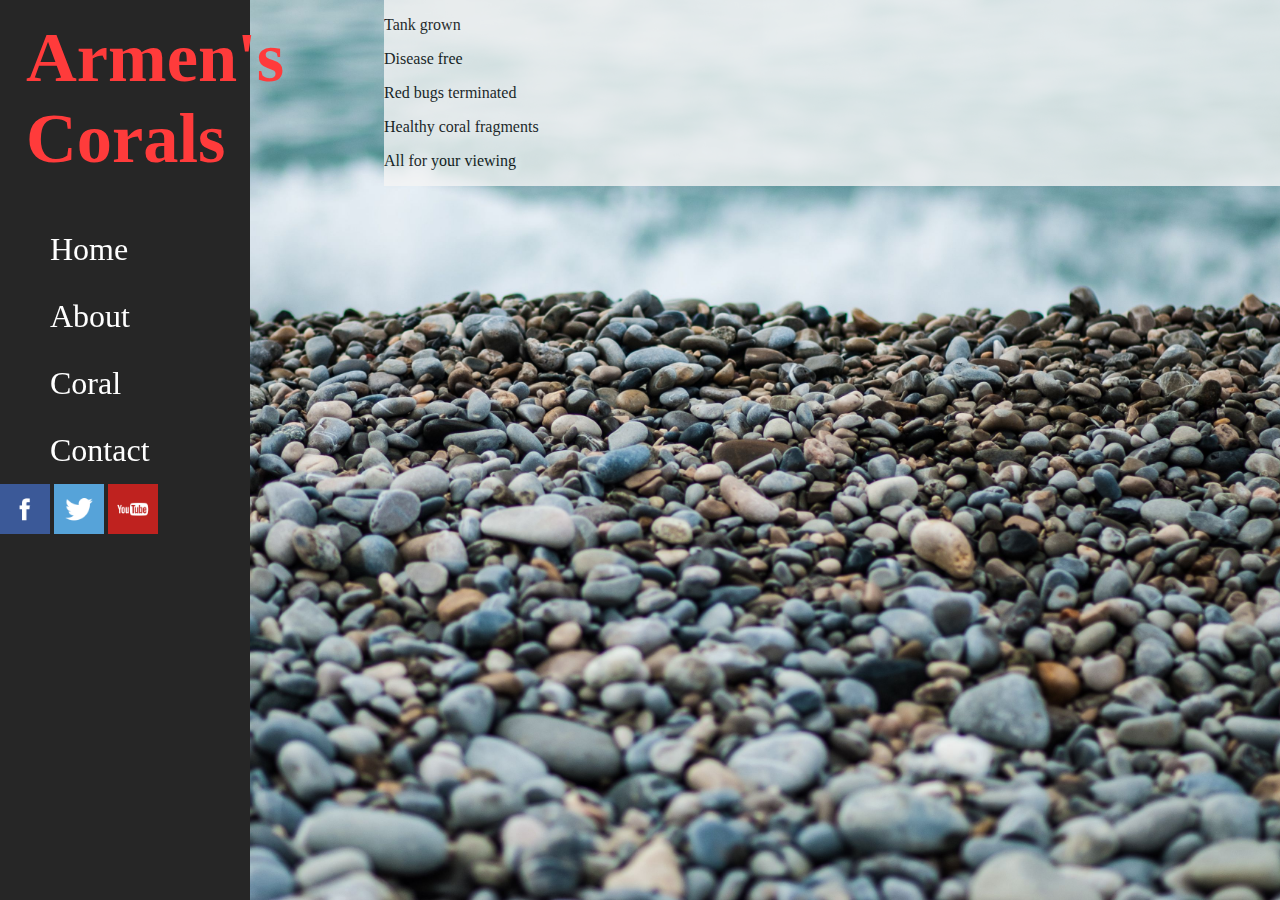
==== index.html @ 4e3ab1ea "Nav hover" ====
<!DOCTYPE html>
<html>

<head>
    <meta http-equiv="Content-Type" content="text/html" charset="UTF-8" />
    <meta name="viewport" content="width=device-width, maximum-scale=1.0, minimum-scale=1.0, initial-scale=1.0" />
    <title>Armen's Corals</title>
    <link rel="stylesheet" type="text/css" media="only and screen and (min-width:50px) and (max-width:500px)" href="assets/css/mobile.css" />
    <link rel="icon" type="image/x-icon" href="favicon.ico" />
    <link rel="stylesheet" href="assets/css/desktop.css">
    <link href="assets/css/hover.css" rel="stylesheet" media="all">
</head>

<body>

    <div class="page_wrap">

        <!-- PARALLAX GOES HERE -->

        <div id="parallax">

        </div>

        <!-- SIDE NAVIGATION (RESPONSIVE) -->
        <div id="nav-head_wrap">

            <div id="nav_wrap">
                <div class="title_wrap">
                    <h1>Armen's Corals</h1>
                </div>


            </div>
            <ul id="nav">
                    <li class="nav_list"><a href="#" class="nav_link hvr-underline-from-right">Home</a>
                    </li>
                    <li class="nav_list"><a href="#" class="nav_link hvr-underline-from-right">About</a>
                    </li>
                    <li class="nav_list"><a href="#" class="nav_link hvr-underline-from-right">Coral</a>
                    </li>
                    <li class="nav_list"><a href="#" class="nav_link hvr-underline-from-right">Contact</a>
                    </li>
                </ul>
            <header id="contain_head">

                <img src="assets/icons/128-facebook.png" alt="Facebook Icon" width="50px" height="50px">
                <img src="assets/icons/128-twitter.png" alt="Twitter Icon" width="50px" height="50px">
                <img src="assets/icons/128-youtube-2.png" alt="Youtube Icon" width="50px" height="50px">

            </header>

        </div>

        <div id="wrapping_body">
            <div class="body_wrap">
                <p>Tank grown</p>
                <p>Disease free</p>
                <p>Red bugs terminated</p>
                <p>Healthy coral fragments</p>
                <p>All for your viewing</p>
            </div>
        </div>

        <div class="bottom_swipe">

        </div>

        <div id="right_arrow">

        </div>
    </div>

</body>

</html>
---- assets/css/desktop.css ----
/* Generated by Font Squirrel (http://www.fontsquirrel.com) on May 14, 2015 */



@font-face {
    font-family: 'quicksandregular';
    src: url('../fonts/quicksand/quicksand-regular-webfont.eot');
    src: url('../fonts/quicksand/quicksand-regular-webfont.eot?#iefix') format('embedded-opentype'),
         url('../fonts/quicksand/quicksand-regular-webfont.woff2') format('woff2'),
         url('../fonts/quicksand/quicksand-regular-webfont.woff') format('woff'),
         url('../fonts/quicksand/quicksand-regular-webfont.ttf') format('truetype'),
         url('../fonts/quicksand/quicksand-regular-webfont.svg#quicksandregular') format('svg');
    font-weight: normal;
    font-style: normal;

}
/* THIS IS A RESET FOR SELECT ELEMENTS */
ul, menu, dir {
  display: block;
  list-style-type: none;
  -webkit-margin-before: 0em;
  -webkit-margin-after: 0em;
  -webkit-margin-start: 0px;
  -webkit-margin-end: 0px;
  -webkit-padding-start: 0px;
}
/* END OF RESET ELEMENTS*/

body{
    background: url('../img/bg_ocean.jpg') no-repeat center center fixed;
  -webkit-background-size: cover;
  -moz-background-size: cover;
  -o-background-size: cover;
  background-size: cover;
    margin: 0;
}

#wrapping_body{
    background-color: whitesmoke;
    opacity: 0.8;
    width: 70%;
    float: right;
}
#nav-head_wrap{
    background-color: #262626;
    width: 250px;
    height: 100%;
    position: fixed;
}

.nav_list{
    list-style-type: none;
}
.nav_link{
    color: white;
    text-decoration: none;
}
.title_wrap{
    color: #FF3B3B;
    font-family: pristina;
    font-size: 2.2em;
    margin-left: 26px;
    margin-top: -30px;
    margin-bottom: -10px;
}

.nav_link{
    font-family: 'quicksand';
    font-size: 2em;
    padding-right: 50px;
    padding-left: 50px;
    padding-bottom: 15px;
    padding-top: 15px;
    transition: background-color 0.5s ease;
}


.nav_link:hover{
    background-color: #333333;
}
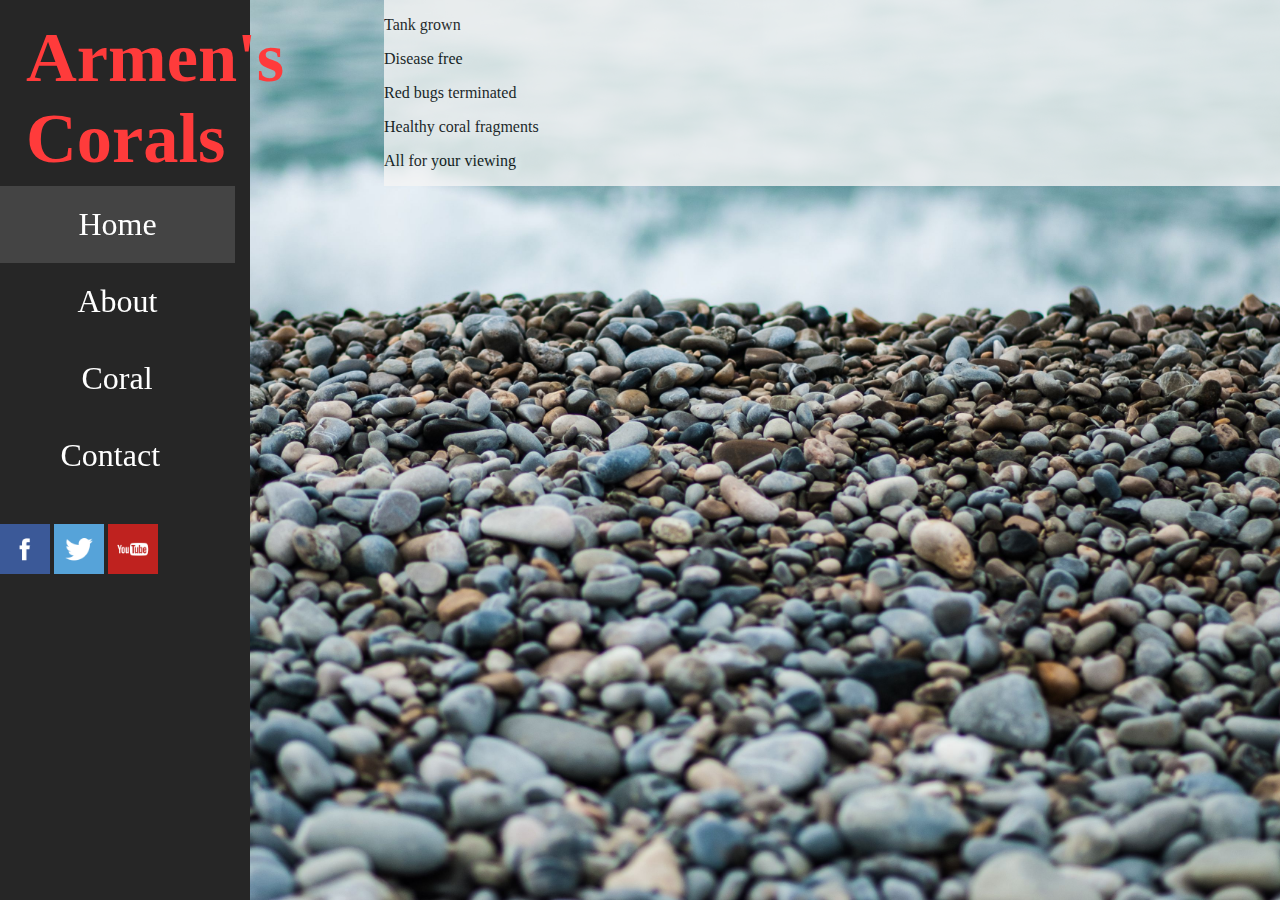
==== commit bad9a7f4: "Major additions" ====
--- a/index.html
+++ b/index.html
@@ -11,7 +11,7 @@
     <link href="assets/css/hover.css" rel="stylesheet" media="all">
 </head>
 
-<body>
+<body id="home">
 
     <div class="page_wrap">
 
@@ -32,13 +32,13 @@
 
             </div>
             <ul id="nav">
-                    <li class="nav_list"><a href="#" class="nav_link hvr-underline-from-right">Home</a>
+                    <li class="nav_list"><a href="index.html" id="nav_link1" class="nav_link hvr-underline-from-right">Home</a>
                     </li>
-                    <li class="nav_list"><a href="#" class="nav_link hvr-underline-from-right">About</a>
+                    <li class="nav_list"><a href="#" id="nav_link2" class="nav_link hvr-underline-from-right">About</a>
                     </li>
-                    <li class="nav_list"><a href="#" class="nav_link hvr-underline-from-right">Coral</a>
+                    <li class="nav_list"><a href="#" id="nav_link3" class="nav_link hvr-underline-from-right">Coral</a>
                     </li>
-                    <li class="nav_list"><a href="#" class="nav_link hvr-underline-from-right">Contact</a>
+                    <li class="nav_list"><a href="#" id="nav_link4" class="nav_link hvr-underline-from-right">Contact</a>
                     </li>
                 </ul>
             <header id="contain_head">
--- a/assets/css/desktop.css
+++ b/assets/css/desktop.css
@@ -26,7 +26,7 @@
 }
 /* END OF RESET ELEMENTS*/
 
-body{
+#home{
     background: url('../img/bg_ocean.jpg') no-repeat center center fixed;
   -webkit-background-size: cover;
   -moz-background-size: cover;
@@ -61,20 +61,50 @@
     font-size: 2.2em;
     margin-left: 26px;
     margin-top: -30px;
-    margin-bottom: -10px;
+    margin-bottom: -40px;
 }
 
 .nav_link{
     font-family: 'quicksand';
     font-size: 2em;
-    padding-right: 50px;
-    padding-left: 50px;
-    padding-bottom: 15px;
-    padding-top: 15px;
-    transition: background-color 0.5s ease;
+    padding-bottom: 20px;
+    padding-top: 20px;
+    transition: background-color 0.6s ease;
+
 }
 
 
 .nav_link:hover{
     background-color: #333333;
 }
+.nav_link:visited{
+    color: white;
+}
+#nav_link1{
+    padding-left: 78.5px;
+    padding-right: 78.5px;
+}
+#nav_link2{
+        padding-left: 77.5px;
+    padding-right: 77.5px;
+}
+#nav_link3{
+        padding-left: 81.5px;
+    padding-right: 81.5px;
+}
+#nav_link4{
+        padding-left: 60.5px;
+    padding-right: 60.5px;
+}
+body#home a#nav_link1,
+body#about a#nav_link2,
+body#coral a#nav_link3,
+body#contact a#nav_link3 {
+    color: white;
+	background: #444444;
+}
+#contain_head{
+    margin-top: 30px;
+}
+#contain_head img{
+}
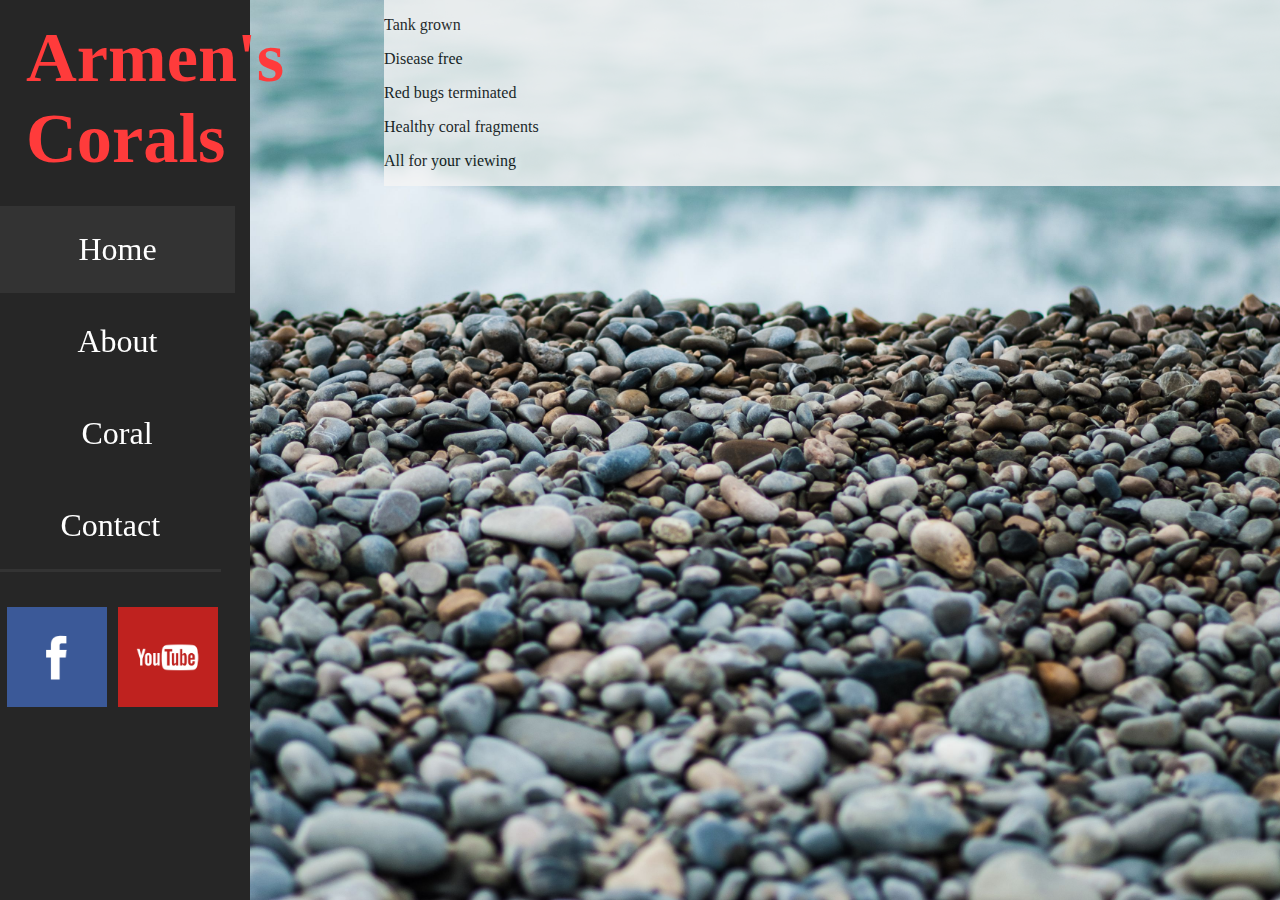
==== commit 48389b6a: "Major fixes" ====
--- a/index.html
+++ b/index.html
@@ -31,21 +31,20 @@
 
 
             </div>
-            <ul id="nav">
-                    <li class="nav_list"><a href="index.html" id="nav_link1" class="nav_link hvr-underline-from-right">Home</a>
-                    </li>
-                    <li class="nav_list"><a href="#" id="nav_link2" class="nav_link hvr-underline-from-right">About</a>
-                    </li>
-                    <li class="nav_list"><a href="#" id="nav_link3" class="nav_link hvr-underline-from-right">Coral</a>
-                    </li>
-                    <li class="nav_list"><a href="#" id="nav_link4" class="nav_link hvr-underline-from-right">Contact</a>
-                    </li>
-                </ul>
+            <ul id="nav" style="padding-left: 0px;">
+                <li class="nav_list"><a href="index.html" id="nav_link1" class="nav_link hvr-underline-from-right">Home</a>
+                </li>
+                <li class="nav_list"><a href="#" id="nav_link2" class="nav_link hvr-underline-from-right">About</a>
+                </li>
+                <li class="nav_list"><a href="#" id="nav_link3" class="nav_link hvr-underline-from-right">Coral</a>
+                </li>
+                <li class="nav_list"><a href="#" id="nav_link4" class="nav_link hvr-underline-from-right">Contact</a>
+                </li>
+            </ul>
             <header id="contain_head">
 
-                <img src="assets/icons/128-facebook.png" alt="Facebook Icon" width="50px" height="50px">
-                <img src="assets/icons/128-twitter.png" alt="Twitter Icon" width="50px" height="50px">
-                <img src="assets/icons/128-youtube-2.png" alt="Youtube Icon" width="50px" height="50px">
+                <img src="assets/icons/128-facebook.png" class="social-icons"alt="Facebook Icon">
+                <img src="assets/icons/128-youtube-2.png" class="social-icons" alt="Youtube Icon">
 
             </header>
 
--- a/assets/css/desktop.css
+++ b/assets/css/desktop.css
@@ -1,110 +1,118 @@
 /* Generated by Font Squirrel (http://www.fontsquirrel.com) on May 14, 2015 */
-
-
 
 @font-face {
     font-family: 'quicksandregular';
     src: url('../fonts/quicksand/quicksand-regular-webfont.eot');
-    src: url('../fonts/quicksand/quicksand-regular-webfont.eot?#iefix') format('embedded-opentype'),
-         url('../fonts/quicksand/quicksand-regular-webfont.woff2') format('woff2'),
-         url('../fonts/quicksand/quicksand-regular-webfont.woff') format('woff'),
-         url('../fonts/quicksand/quicksand-regular-webfont.ttf') format('truetype'),
-         url('../fonts/quicksand/quicksand-regular-webfont.svg#quicksandregular') format('svg');
+    src: url('../fonts/quicksand/quicksand-regular-webfont.eot?#iefix') format('embedded-opentype'), url('../fonts/quicksand/quicksand-regular-webfont.woff2') format('woff2'), url('../fonts/quicksand/quicksand-regular-webfont.woff') format('woff'), url('../fonts/quicksand/quicksand-regular-webfont.ttf') format('truetype'), url('../fonts/quicksand/quicksand-regular-webfont.svg#quicksandregular') format('svg');
     font-weight: normal;
     font-style: normal;
-
 }
 /* THIS IS A RESET FOR SELECT ELEMENTS */
-ul, menu, dir {
-  display: block;
-  list-style-type: none;
-  -webkit-margin-before: 0em;
-  -webkit-margin-after: 0em;
-  -webkit-margin-start: 0px;
-  -webkit-margin-end: 0px;
-  -webkit-padding-start: 0px;
+
+ul,
+menu,
+dir {
+    display: block;
+    list-style-type: none;
+    -webkit-margin-before: 0em;
+    -webkit-margin-after: 0em;
+    -webkit-margin-start: 0px;
+    -webkit-margin-end: 0px;
+    -webkit-padding-start: 0px;
 }
 /* END OF RESET ELEMENTS*/
 
-#home{
+#home {
     background: url('../img/bg_ocean.jpg') no-repeat center center fixed;
-  -webkit-background-size: cover;
-  -moz-background-size: cover;
-  -o-background-size: cover;
-  background-size: cover;
+    -webkit-background-size: cover;
+    -moz-background-size: cover;
+    -o-background-size: cover;
+    background-size: cover;
     margin: 0;
 }
 
-#wrapping_body{
+#wrapping_body {
     background-color: whitesmoke;
     opacity: 0.8;
     width: 70%;
     float: right;
 }
-#nav-head_wrap{
+
+#nav-head_wrap {
     background-color: #262626;
     width: 250px;
     height: 100%;
     position: fixed;
 }
 
-.nav_list{
+.nav_list {
     list-style-type: none;
 }
-.nav_link{
+
+.nav_link {
     color: white;
     text-decoration: none;
 }
-.title_wrap{
+
+.title_wrap {
     color: #FF3B3B;
     font-family: pristina;
     font-size: 2.2em;
     margin-left: 26px;
     margin-top: -30px;
-    margin-bottom: -40px;
+    margin-bottom: -20px;
 }
 
-.nav_link{
+.nav_link {
     font-family: 'quicksand';
     font-size: 2em;
-    padding-bottom: 20px;
-    padding-top: 20px;
+    padding-bottom: 25px;
+    padding-top: 25px;
     transition: background-color 0.6s ease;
-
+    margin-bottom: 5px;
 }
 
-
-.nav_link:hover{
+.nav_link:hover {
     background-color: #333333;
 }
-.nav_link:visited{
+
+.nav_link:visited {
     color: white;
 }
-#nav_link1{
+
+#nav_link1 {
     padding-left: 78.5px;
     padding-right: 78.5px;
 }
-#nav_link2{
-        padding-left: 77.5px;
+
+#nav_link2 {
+    padding-left: 77.5px;
     padding-right: 77.5px;
 }
-#nav_link3{
-        padding-left: 81.5px;
+
+#nav_link3 {
+    padding-left: 81.5px;
     padding-right: 81.5px;
 }
-#nav_link4{
-        padding-left: 60.5px;
+
+#nav_link4 {
+    padding-left: 60.5px;
     padding-right: 60.5px;
+    border-bottom: 3px solid #333333;
 }
+
 body#home a#nav_link1,
 body#about a#nav_link2,
 body#coral a#nav_link3,
 body#contact a#nav_link3 {
     color: white;
-	background: #444444;
+    background: #333333;
 }
+
 #contain_head{
     margin-top: 30px;
 }
-#contain_head img{
+.social-icons{
+    width: 40%;
+    margin-left: 7px;
 }
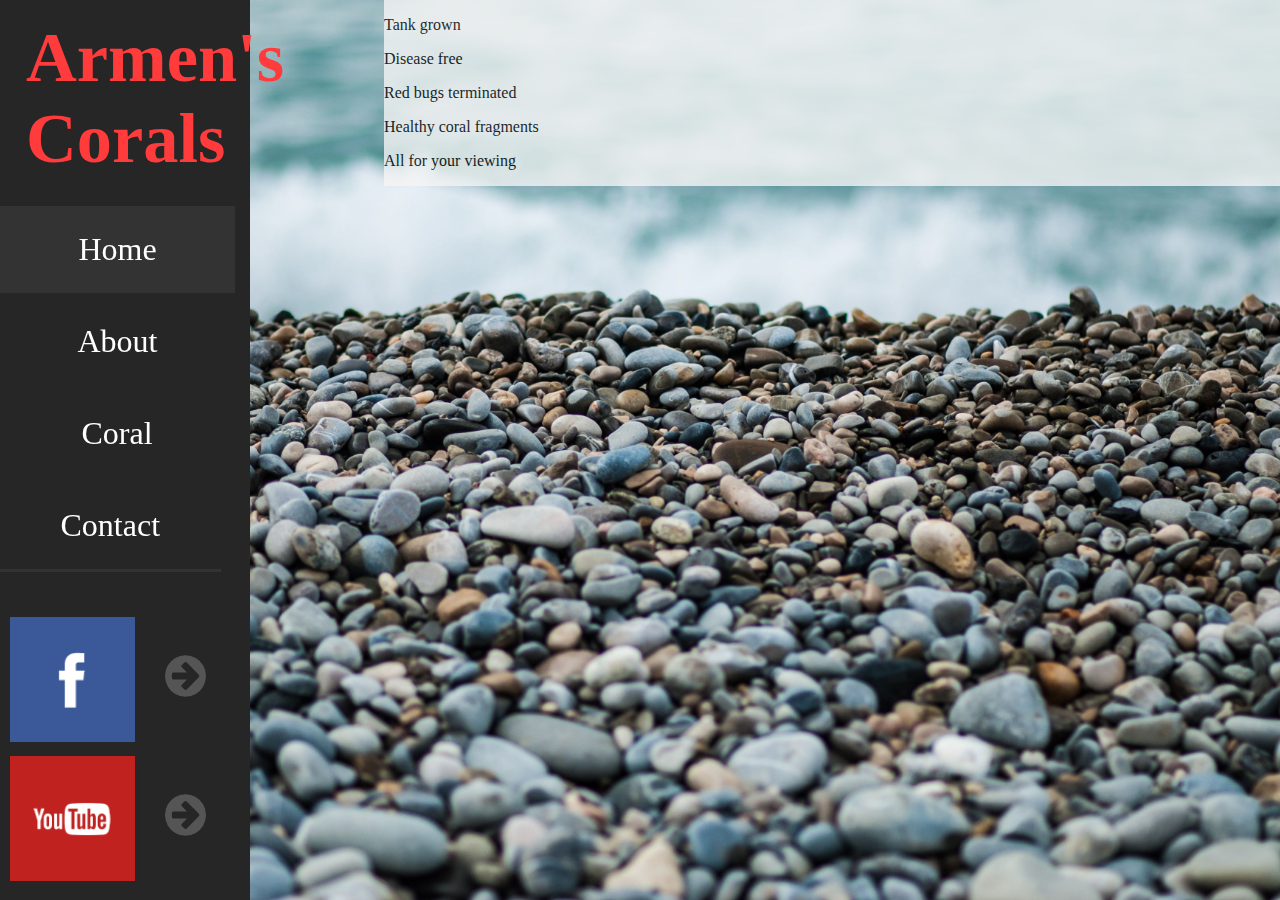
==== commit e06fb488: "Major fixes" ====
--- a/index.html
+++ b/index.html
@@ -9,6 +9,7 @@
     <link rel="icon" type="image/x-icon" href="favicon.ico" />
     <link rel="stylesheet" href="assets/css/desktop.css">
     <link href="assets/css/hover.css" rel="stylesheet" media="all">
+    <link rel="stylesheet" href="assets/css/font-awesome.min.css">
 </head>
 
 <body id="home">
@@ -43,8 +44,8 @@
             </ul>
             <header id="contain_head">
 
-                <img src="assets/icons/128-facebook.png" class="social-icons"alt="Facebook Icon">
-                <img src="assets/icons/128-youtube-2.png" class="social-icons" alt="Youtube Icon">
+                <a href="#"><img src="assets/icons/128-facebook.png" class="social-icons"alt="Facebook Icon"><i class="fa fa-arrow-circle-right fa-fw fa-3x"></i></a>
+                <a href="#"><img src="assets/icons/128-youtube-2.png" class="social-icons" alt="Youtube Icon"><i class="fa fa-arrow-circle-right fa-fw fa-3x"></i></a>
 
             </header>
 
--- a/assets/css/desktop.css
+++ b/assets/css/desktop.css
@@ -68,7 +68,7 @@
     font-size: 2em;
     padding-bottom: 25px;
     padding-top: 25px;
-    transition: background-color 0.6s ease;
+    transition: background-color 0.5s ease;
     margin-bottom: 5px;
 }
 
@@ -113,6 +113,17 @@
     margin-top: 30px;
 }
 .social-icons{
-    width: 40%;
-    margin-left: 7px;
+    width: 50%;
+    margin-left: 10px;
+    margin-top: 10px;
 }
+i {
+    color: #555555;
+    position: absolute;
+    margin-top: 45px;
+    margin-left: 20px;
+    transition: color 0.5s ease
+}
+i:hover{
+    color: #FF3B3B;
+}
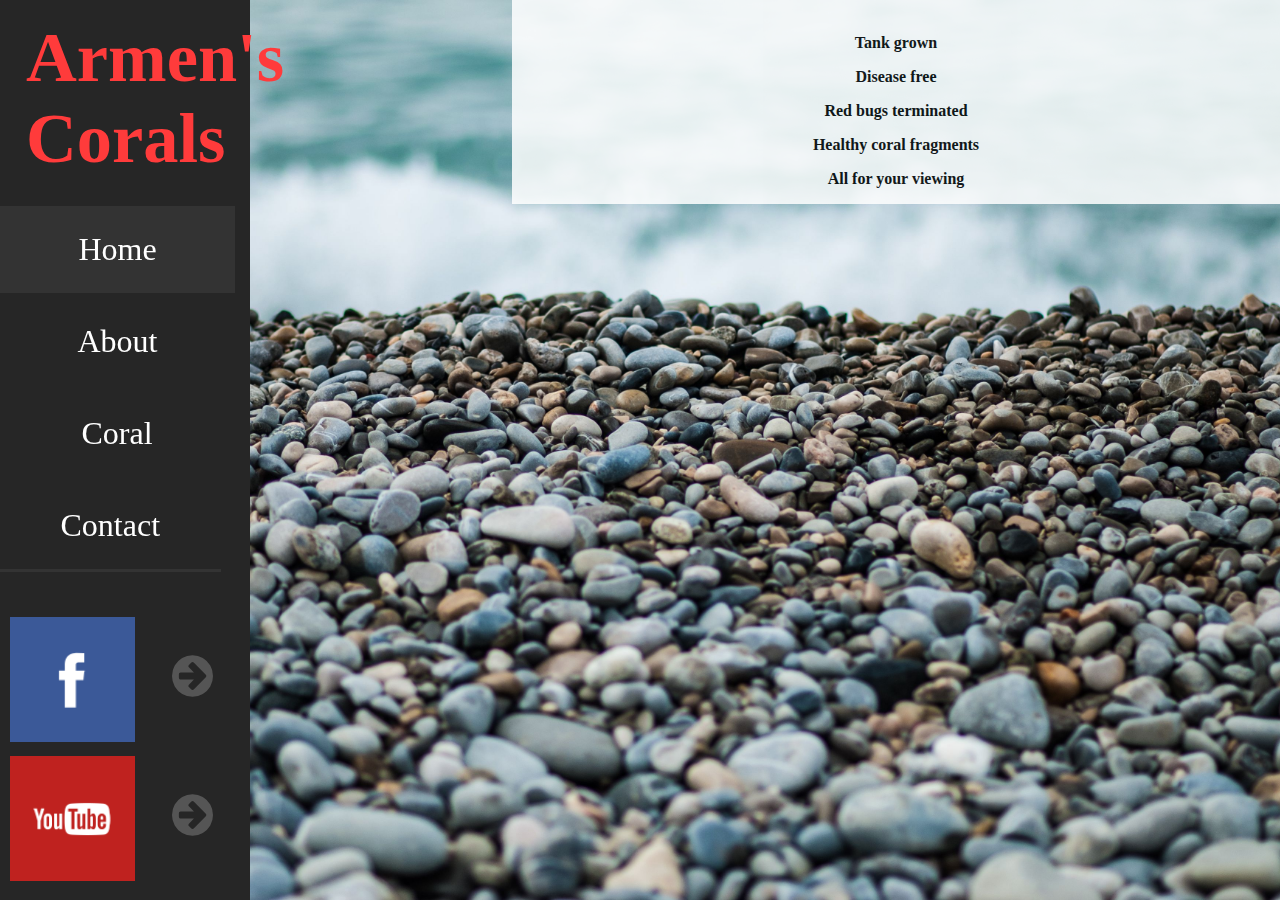
==== commit eed8ba98: "Minor additions" ====
--- a/index.html
+++ b/index.html
@@ -53,6 +53,7 @@
 
         <div id="wrapping_body">
             <div class="body_wrap">
+               <img src="" alt="">
                 <p>Tank grown</p>
                 <p>Disease free</p>
                 <p>Red bugs terminated</p>
--- a/assets/css/desktop.css
+++ b/assets/css/desktop.css
@@ -32,10 +32,13 @@
 }
 
 #wrapping_body {
-    background-color: whitesmoke;
-    opacity: 0.8;
-    width: 70%;
+    background-color: white;
+    opacity: 0.85;
+    text-align: center;
+    width: 60%;
+    height: auto;
     float: right;
+
 }
 
 #nav-head_wrap {
@@ -43,6 +46,7 @@
     width: 250px;
     height: 100%;
     position: fixed;
+    top: 0;
 }
 
 .nav_list {
@@ -109,21 +113,39 @@
     background: #333333;
 }
 
-#contain_head{
+#contain_head {
     margin-top: 30px;
 }
-.social-icons{
+
+.social-icons {
     width: 50%;
     margin-left: 10px;
     margin-top: 10px;
 }
+
 i {
     color: #555555;
     position: absolute;
     margin-top: 45px;
-    margin-left: 20px;
-    transition: color 0.5s ease
+    margin-left: 27px;
+    transition: transform 0.5s ease;
 }
-i:hover{
+
+i:hover {
     color: #FF3B3B;
+    -ms-transform: translate(10px); /* IE 9 */
+   	-webkit-transform: translate(10px); /* Safari */
+    transform: translate(10px);
 }
+
+p{
+    font-family: 'quicksand';
+    font-weight: 550;
+}
+.body_wrap{
+    padding-right: 10px;
+    padding-left: 10px;
+}
+.page_wrap{
+    margin-top: 0;
+}
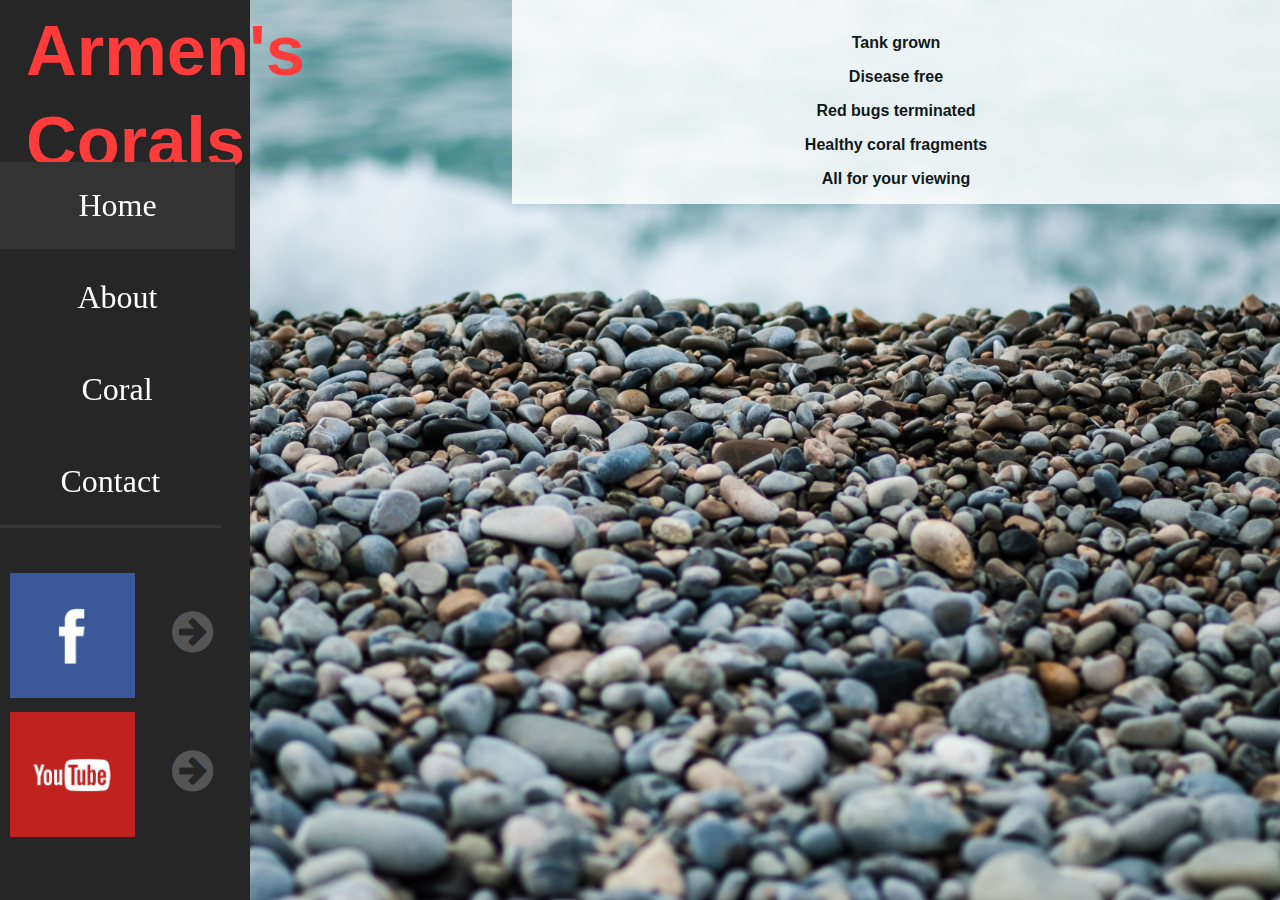
==== commit 103a6920: "Major changes" ====
--- a/index.html
+++ b/index.html
@@ -10,7 +10,11 @@
     <link rel="stylesheet" href="assets/css/desktop.css">
     <link href="assets/css/hover.css" rel="stylesheet" media="all">
     <link rel="stylesheet" href="assets/css/font-awesome.min.css">
+    <link rel="stylesheet" href="assets/css/responsive-nav.css">
 </head>
+<!--[if lt IE 9]>
+	<script src="http://html5shim.googlecode.com/svn/trunk/html5.js"></script>
+<![endif]-->
 
 <body id="home">
 
@@ -23,11 +27,12 @@
         </div>
 
         <!-- SIDE NAVIGATION (RESPONSIVE) -->
-        <div id="nav-head_wrap">
+        <div id="nav-head_wrap" class="nav-collapse">
 
             <div id="nav_wrap">
                 <div class="title_wrap">
-                    <h1>Armen's Corals</h1>
+                    <h1>Armen's</h1>
+                    <h1>Corals</h1>
                 </div>
 
 
@@ -70,7 +75,24 @@
 
         </div>
     </div>
-
+<script src="assets/js/responsive-nav.min.js"></script>
+<script>
+    var nav = responsiveNav(".nav-collapse", { // Selector
+  animate: true, // Boolean: Use CSS3 transitions, true or false
+  transition: 789, // Integer: Speed of the transition, in milliseconds
+  label: "&#9776; Menu", // String: Label for the navigation toggle
+  insert: "before", // String: Insert the toggle before or after the navigation
+  customToggle: "", // Selector: Specify the ID of a custom toggle
+  closeOnNavClick: false, // Boolean: Close the navigation when one of the links are clicked
+  openPos: "relative", // String: Position of the opened nav, relative or static
+  navClass: "nav-collapse", // String: Default CSS class. If changed, you need to edit the CSS too!
+  navActiveClass: "js-nav-active", // String: Class that is added to  element when nav is active
+  jsClass: "js", // String: 'JS enabled' class which is added to  element
+  init: function(){}, // Function: Init callback
+  open: function(){}, // Function: Open callback
+  close: function(){} // Function: Close callback
+});
+</script>
 </body>
 
 </html>
--- a/assets/css/mobile.css
+++ b/assets/css/mobile.css
@@ -0,0 +1 @@
+]
--- a/assets/css/desktop.css
+++ b/assets/css/desktop.css
@@ -4,6 +4,14 @@
     font-family: 'quicksandregular';
     src: url('../fonts/quicksand/quicksand-regular-webfont.eot');
     src: url('../fonts/quicksand/quicksand-regular-webfont.eot?#iefix') format('embedded-opentype'), url('../fonts/quicksand/quicksand-regular-webfont.woff2') format('woff2'), url('../fonts/quicksand/quicksand-regular-webfont.woff') format('woff'), url('../fonts/quicksand/quicksand-regular-webfont.ttf') format('truetype'), url('../fonts/quicksand/quicksand-regular-webfont.svg#quicksandregular') format('svg');
+    font-weight: normal;
+    font-style: normal;
+}
+/* Generated by Font Squirrel (http://www.fontsquirrel.com) on May 14, 2015 */
+
+@font-face {
+    font-family: 'Pristina-Regular';
+    src: url('../fonts/pristina/Pristina-Regular.eot?#iefix') format('embedded-opentype'), url('../fonts/pristina/Pristina-Regular.woff') format('woff'), url('../fonts/pristina/Pristina-Regular.ttf') format('truetype'), url('../fonts/pristina/Pristina-Regular.svg#Pristina-Regular') format('svg');
     font-weight: normal;
     font-style: normal;
 }
@@ -36,9 +44,9 @@
     opacity: 0.85;
     text-align: center;
     width: 60%;
+    min-width: 30%;
     height: auto;
     float: right;
-
 }
 
 #nav-head_wrap {
@@ -60,10 +68,10 @@
 
 .title_wrap {
     color: #FF3B3B;
-    font-family: pristina;
+    font-family: 'pristina', "Trebuchet MS", Helvetica, sans-serif;
     font-size: 2.2em;
     margin-left: 26px;
-    margin-top: -30px;
+
     margin-bottom: -20px;
 }
 
@@ -133,19 +141,26 @@
 
 i:hover {
     color: #FF3B3B;
-    -ms-transform: translate(10px); /* IE 9 */
-   	-webkit-transform: translate(10px); /* Safari */
+    -ms-transform: translate(10px);
+    /* IE 9 */
+
+    -webkit-transform: translate(10px);
+    /* Safari */
+
     transform: translate(10px);
 }
 
-p{
-    font-family: 'quicksand';
+p {
+    font-family: 'quicksand', arial;
     font-weight: 550;
 }
-.body_wrap{
+
+.body_wrap {
     padding-right: 10px;
     padding-left: 10px;
 }
-.page_wrap{
-    margin-top: 0;
+h1{
+    margin-top: 10px;
+    margin-bottom: 0;
 }
+
--- a/assets/css/responsive-nav.css
+++ b/assets/css/responsive-nav.css
@@ -0,0 +1,90 @@
+/*! responsive-nav.js 1.0.39 by @viljamis */
+
+
+
+
+.nav-collapse.opened {
+  max-height: 9999px;
+}
+
+.nav-toggle {
+  -webkit-tap-highlight-color: rgba(0,0,0,0);
+  -webkit-touch-callout: none;
+  -webkit-user-select: none;
+  -moz-user-select: none;
+  -ms-user-select: none;
+  -o-user-select: none;
+  user-select: none;
+}
+
+@media screen and (min-width: 40em) {
+  .js .nav-collapse {
+    position: relative;
+  }
+  .js .nav-collapse.closed {
+    max-height: none;
+  }
+  .nav-toggle {
+    display: none;
+  }
+}
+@media screen and (max-width: 40em) {
+  .js .nav-collapse {
+    clip: rect(0 0 0 0);
+    max-height: 0;
+    position: absolute;
+    display: block;
+    overflow: hidden;
+  }
+  .nav-collapse {
+    top: 0;
+    width: 100%;
+    position: relative;
+  }
+  .nav-collapse.opened { max-height: 9999px }
+  .nav-collapse a:hover { background: transparent }
+  .nav-toggle {
+    -webkit-font-smoothing: antialiased;
+    -moz-osx-font-smoothing: grayscale;
+    -webkit-touch-callout: none;
+    -webkit-user-select: none;
+    -moz-user-select: none;
+    -ms-user-select: none;
+    user-select: none;
+    text-decoration: none;
+    text-indent: -999px;
+    position: absolute;
+    overflow: hidden;
+    width: 70px;
+    height: 55px;
+    display: block;
+      z-index: 4;
+  }
+  .nav-toggle:before {
+    color: white; /* Edit this to change the icon color */
+    font-size: 60px;
+    text-transform: none;
+    position: absolute;
+    content: "\2261";
+    text-indent: 0;
+    text-align: center;
+    line-height: 65px;
+    speak: none;
+    width: 100%;
+    top: 0;
+    left: 0;
+  }
+  .nav-toggle.active:before {
+    font-size: 60px;
+    content: "\78";
+  }
+}
+
+
+@media screen and (min-width: 76em) {
+  .nav-collapse { width: 18em }
+
+}
+.nav-collapse.closed[style] {
+    position: absolute !important;
+}
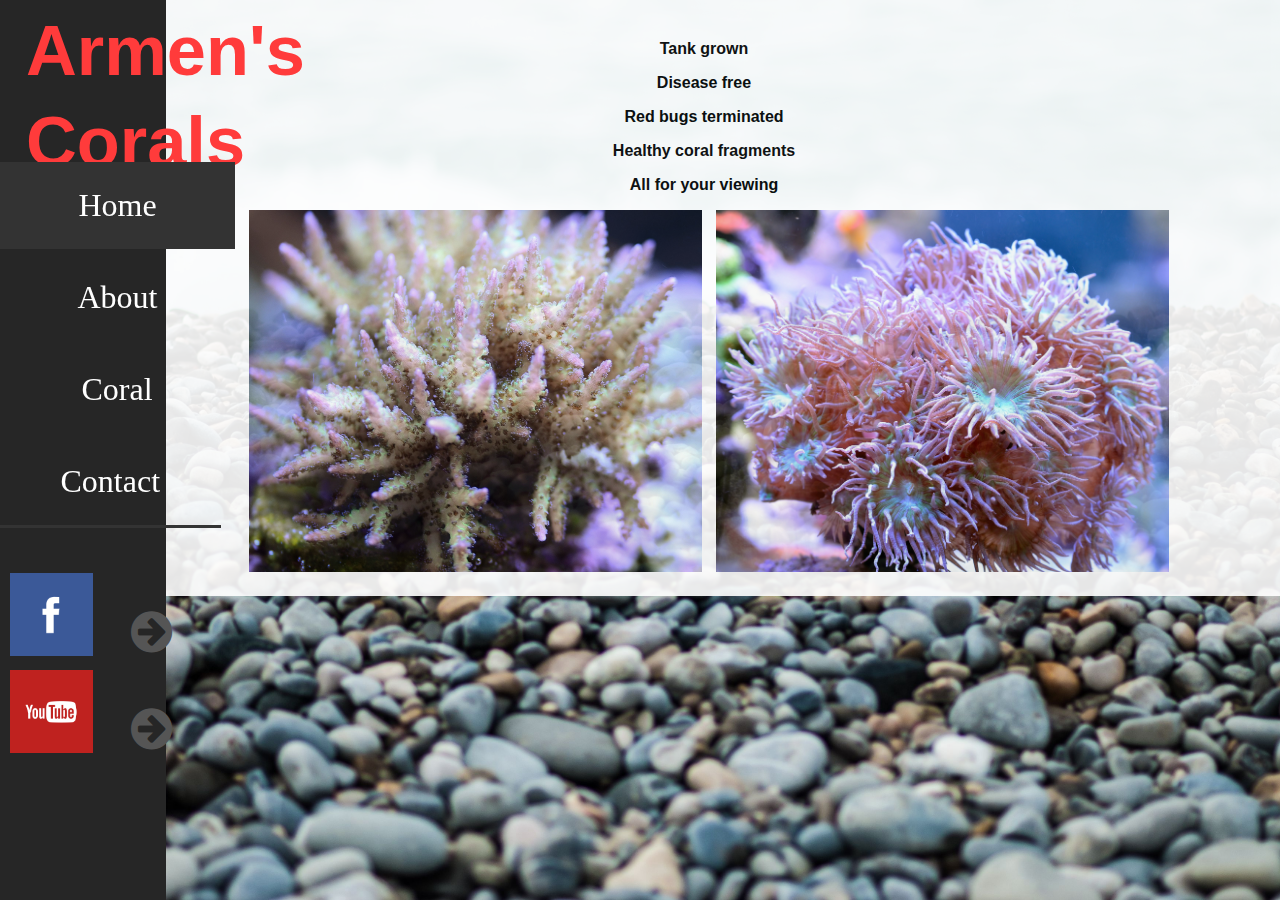
==== commit a88c3a84: "Major Changes" ====
--- a/index.html
+++ b/index.html
@@ -64,6 +64,9 @@
                 <p>Red bugs terminated</p>
                 <p>Healthy coral fragments</p>
                 <p>All for your viewing</p>
+                <img src="assets/img/home_coral.jpg" alt="Coral">
+                <img src="assets/img/home_coral2.jpg" alt="Coral">
+
             </div>
         </div>
 
--- a/assets/css/desktop.css
+++ b/assets/css/desktop.css
@@ -41,20 +41,26 @@
 
 #wrapping_body {
     background-color: white;
-    opacity: 0.85;
     text-align: center;
-    width: 60%;
-    min-width: 30%;
-    height: auto;
+    width: 90%;
+    height: 100%;
+    opacity: 0.9;
+    display: inline-block;
     float: right;
 }
-
+#wrapping_body img{
+    height: auto;
+    width: 40%;
+    margin-left: 10px;
+    padding-bottom: 20px;
+}
 #nav-head_wrap {
     background-color: #262626;
-    width: 250px;
+    width: 13%;
     height: 100%;
     position: fixed;
     top: 0;
+    z-index: 99;
 }
 
 .nav_list {
--- a/assets/css/responsive-nav.css
+++ b/assets/css/responsive-nav.css
@@ -58,10 +58,10 @@
     width: 70px;
     height: 55px;
     display: block;
-      z-index: 4;
+      z-index: 100;
   }
   .nav-toggle:before {
-    color: white; /* Edit this to change the icon color */
+    color: black; /* Edit this to change the icon color */
     font-size: 60px;
     text-transform: none;
     position: absolute;
